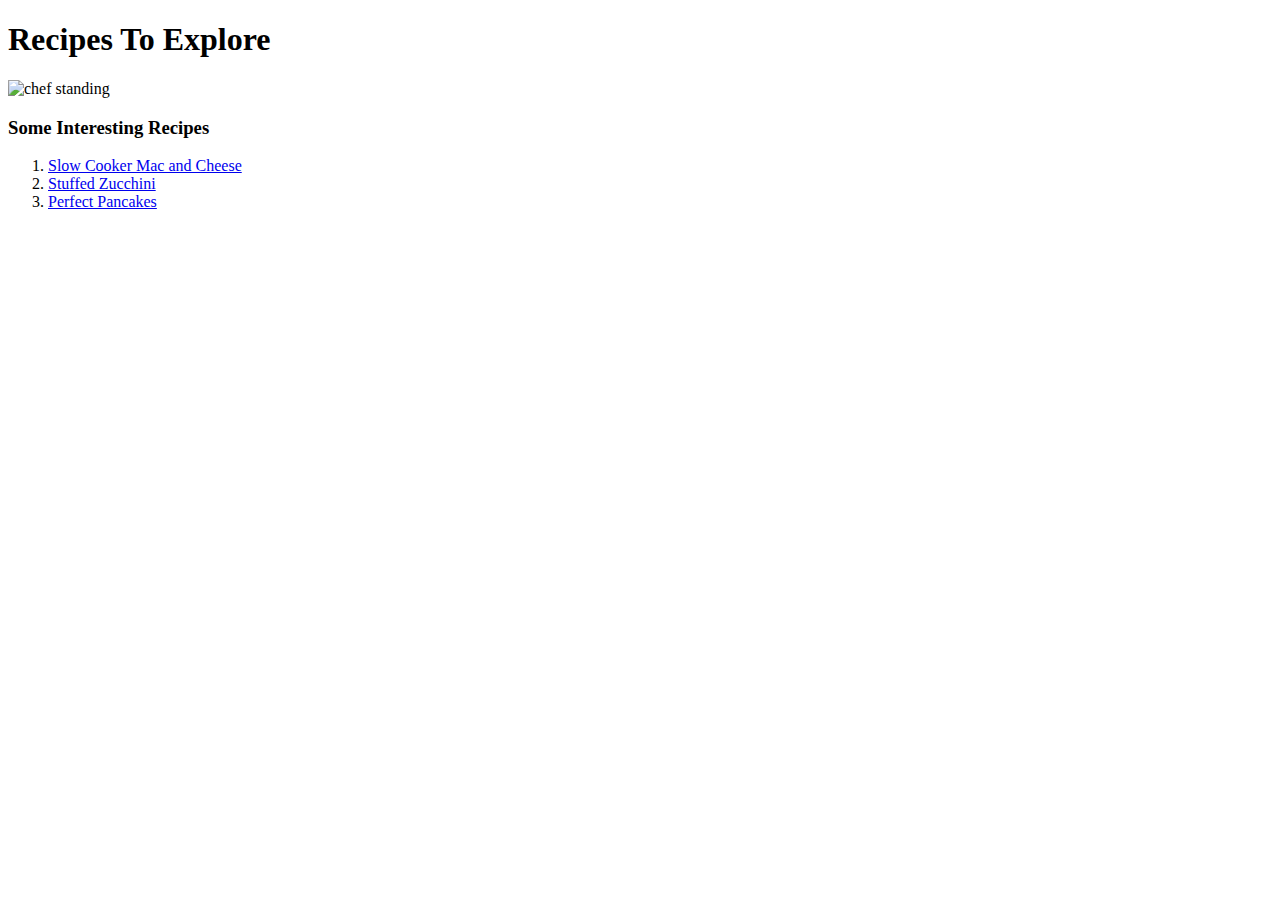
==== index.html @ cbca297b "Create home page for website" ====
<!DOCTYPE html>
<html lang="en">

<head>
    <meta charset="UTF-8">
    <meta name="viewport" content="width=device-width, initial-scale=1.0">
    <title>Recipes</title>
</head>

<body>
    <h1>Recipes To Explore</h1>

    <img src="https://images.unsplash.com/photo-1577106263724-2c8e03bfe9cf?ixlib=rb-4.0.3&ixid=M3wxMjA3fDB8MHxwaG90by1wYWdlfHx8fGVufDB8fHx8fA%3D%3D&auto=format&fit=crop&w=870&q=80"
        alt="chef standing" width="480">

    <h3>Some Interesting Recipes</h3>

    <ol>
        <li><a href="./recipes/mac-and-cheese.html">Slow Cooker Mac and Cheese</a></li>
        <li><a href="./recipes/stuffed-zucchini.html">Stuffed Zucchini</a></li>
        <li><a href="./recipes/perfect-pancakes.html">Perfect Pancakes</a></li>
    </ol>

</body>

</html>
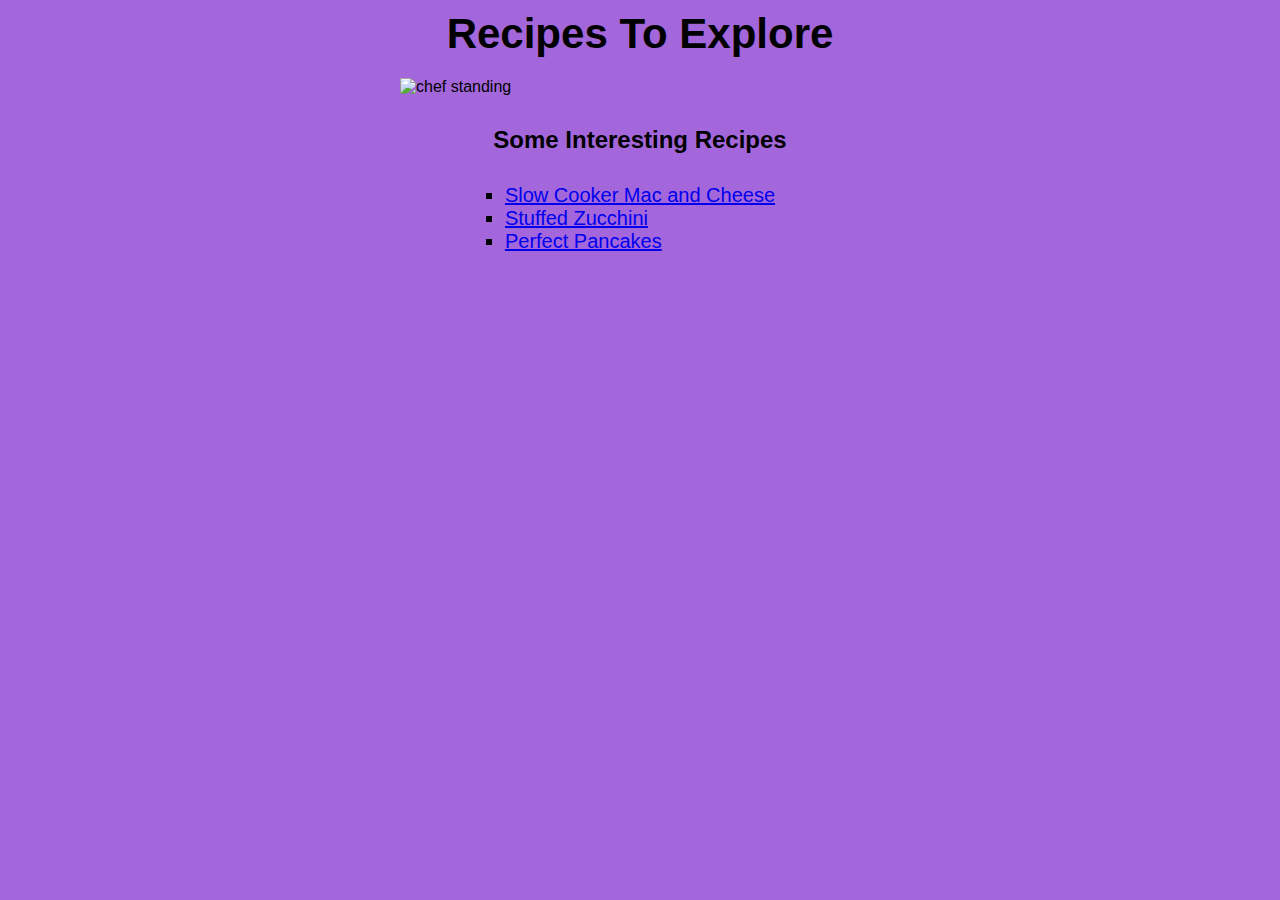
==== commit 8eedd678: "add styles to main page" ====
--- a/index.html
+++ b/index.html
@@ -5,21 +5,22 @@
     <meta charset="UTF-8">
     <meta name="viewport" content="width=device-width, initial-scale=1.0">
     <title>Recipes</title>
+    <link rel="stylesheet" href="./styles/main.css">
 </head>
 
 <body>
-    <h1>Recipes To Explore</h1>
+    <h1 class="title">Recipes To Explore</h1>
 
     <img src="https://images.unsplash.com/photo-1577106263724-2c8e03bfe9cf?ixlib=rb-4.0.3&ixid=M3wxMjA3fDB8MHxwaG90by1wYWdlfHx8fGVufDB8fHx8fA%3D%3D&auto=format&fit=crop&w=870&q=80"
         alt="chef standing" width="480">
 
-    <h3>Some Interesting Recipes</h3>
+    <h3 class="recipes-list-heading">Some Interesting Recipes</h3>
 
-    <ol>
-        <li><a href="./recipes/mac-and-cheese.html">Slow Cooker Mac and Cheese</a></li>
-        <li><a href="./recipes/stuffed-zucchini.html">Stuffed Zucchini</a></li>
-        <li><a href="./recipes/perfect-pancakes.html">Perfect Pancakes</a></li>
-    </ol>
+    <ul>
+        <li class="recipe"><a href="./recipes/mac-and-cheese.html">Slow Cooker Mac and Cheese</a></li>
+        <li class="recipe"><a href="./recipes/stuffed-zucchini.html">Stuffed Zucchini</a></li>
+        <li class="recipe"><a href="./recipes/perfect-pancakes.html">Perfect Pancakes</a></li>
+    </ul>
 
 </body>
 
--- a/styles/main.css
+++ b/styles/main.css
@@ -0,0 +1,34 @@
+@import url('https://fonts.googleapis.com/css2?family=Roboto:wght@400;700&display=swap');
+
+* {
+    margin: 0;
+    padding: 0;
+    border: 0;
+    font-size: 100%;
+    font-family: 'Poppins', sans-serif;
+}
+
+body {
+    background-color: rgb(163, 103, 219);
+    display: flex;
+    flex-direction: column;
+    align-items: center;
+    gap: 10px;
+}
+
+.title {
+    font-size: 42px;
+    padding: 10px;
+    font-weight: bold;
+}
+
+.recipes-list-heading {
+    font-size: 24px;
+    padding: 10px;
+    margin: 10px;
+}
+
+.recipe {
+    list-style-type: square;
+    font-size: 20px;
+}